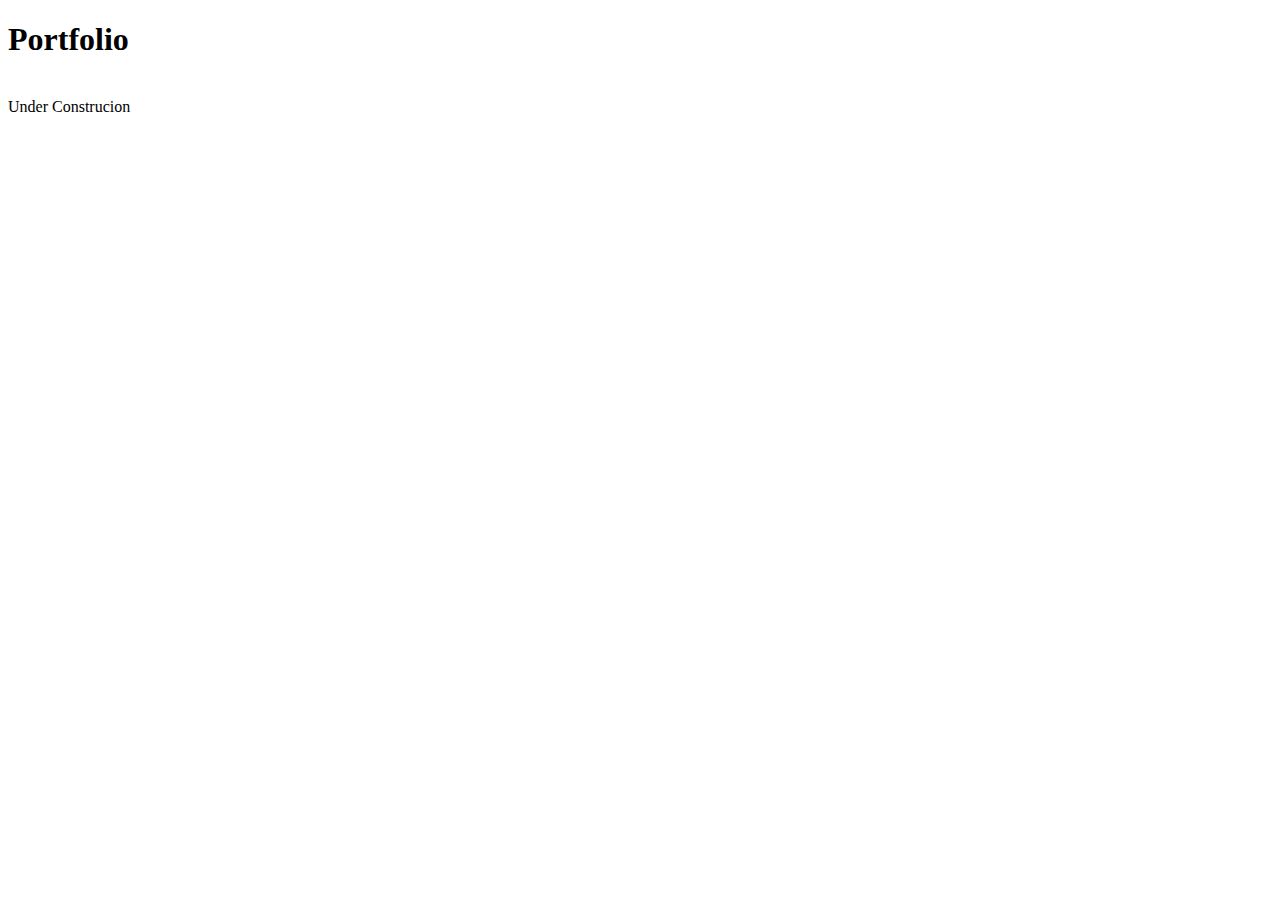
==== portfolio.html @ 2783df60 "uploading my personal website" ====
<!DOCTYPE html>
<html lang="en" dir="ltr">
  <head>
    <meta charset="utf-8">
    <title>Nick Voss' Portfolio</title>
  </head>
  <body>
  <h1>Portfolio</h1>
  <br>Under Construcion</br>
  </body>
</html>
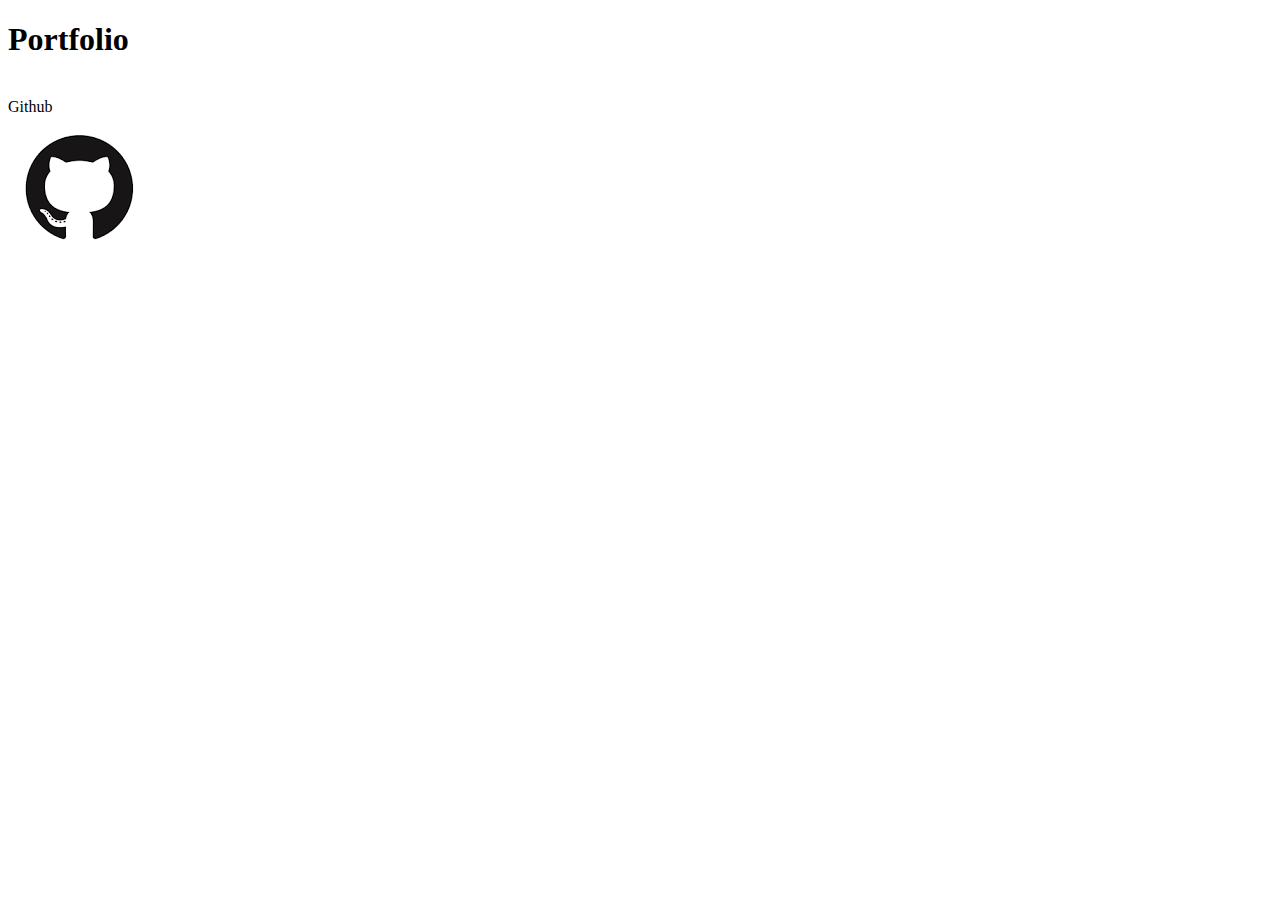
==== commit 525aea44: "added resume" ====
--- a/portfolio.html
+++ b/portfolio.html
@@ -5,7 +5,10 @@
     <title>Nick Voss' Portfolio</title>
   </head>
   <body>
-  <h1>Portfolio</h1>
-  <br>Under Construcion</br>
+    <h1>Portfolio</h1>
+    <br>Github</br>
+    <a href="https://github.com/NicholasVoss">
+    <img src="images/github.png" alt="github"/>
+    </a>
   </body>
 </html>
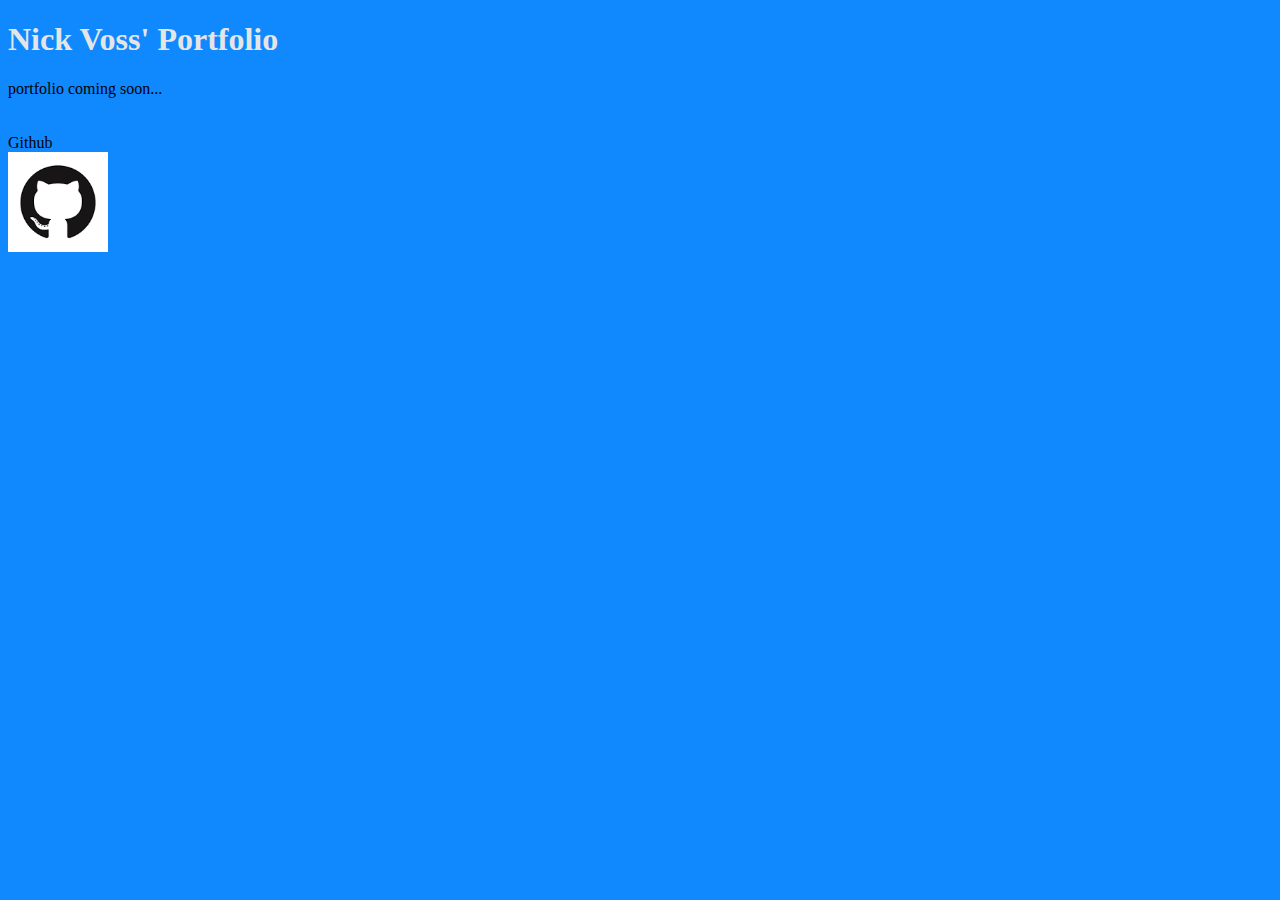
==== commit 9728135b: "added CSS" ====
--- a/portfolio.html
+++ b/portfolio.html
@@ -3,9 +3,15 @@
   <head>
     <meta charset="utf-8">
     <title>Nick Voss' Portfolio</title>
+    <link rel="stylesheet" href="css/styles.css">
+
   </head>
   <body>
-    <h1>Portfolio</h1>
+    <h1>Nick Voss' Portfolio</h1>
+    portfolio coming soon...
+    <br>
+    <br>
+
     <br>Github</br>
     <a href="https://github.com/NicholasVoss">
     <img src="images/github.png" alt="github"/>
--- a/css/styles.css
+++ b/css/styles.css
@@ -0,0 +1,17 @@
+body{
+  background-color:#1089ff;
+}
+hr{
+  background-color:#23374d;
+  border-style: none;
+  height:1px;
+}
+img{
+  width:100px;
+}
+h1{
+  color:#e5e5e5;
+}
+h3{
+  color:#e5e5e5;
+}
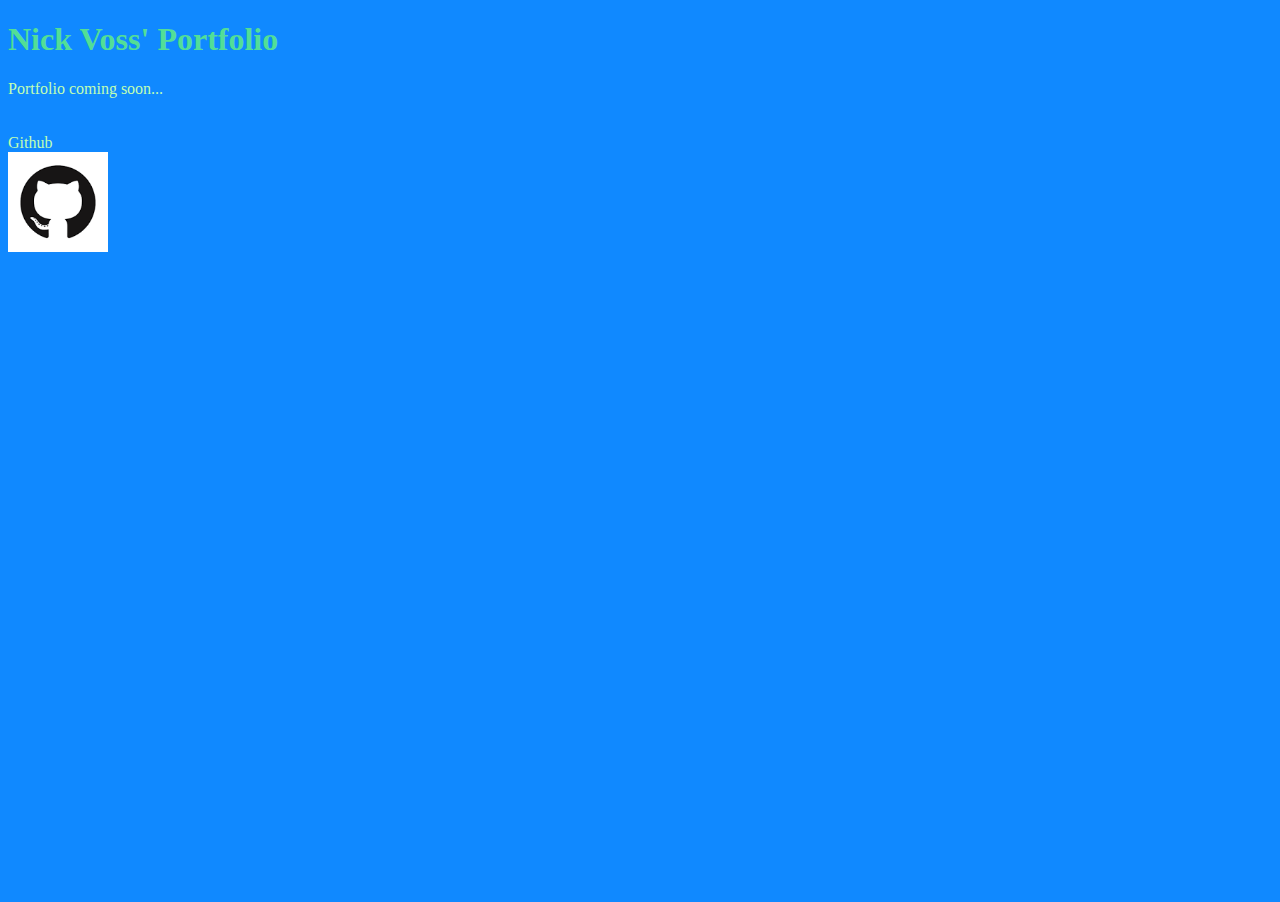
==== commit 9d70e701: "edited CSS, added volunteering experience" ====
--- a/portfolio.html
+++ b/portfolio.html
@@ -8,7 +8,7 @@
   </head>
   <body>
     <h1>Nick Voss' Portfolio</h1>
-    portfolio coming soon...
+    Portfolio coming soon...
     <br>
     <br>
 
--- a/css/styles.css
+++ b/css/styles.css
@@ -1,17 +1,35 @@
 body{
   background-color:#1089ff;
+  color:#c0ffb3;
+  margin-bottom: 750px;
 }
 hr{
-  background-color:#23374d;
+  background-color:#c0ffb3;
   border-style: none;
   height:1px;
 }
 img{
   width:100px;
+  float:left;
+}
+#indexHeader{
+  text-indent: 20px;
 }
 h1{
-  color:#e5e5e5;
+  color:#52de97;
 }
 h3{
-  color:#e5e5e5;
+  color:#52de97;
 }
+table{
+  background-color:#3c9d9b;
+}
+ul{
+  list-style-type: square;
+}
+ol{
+  list-style-type: upper-roman;
+}
+a{
+  color:#394a6d;
+}
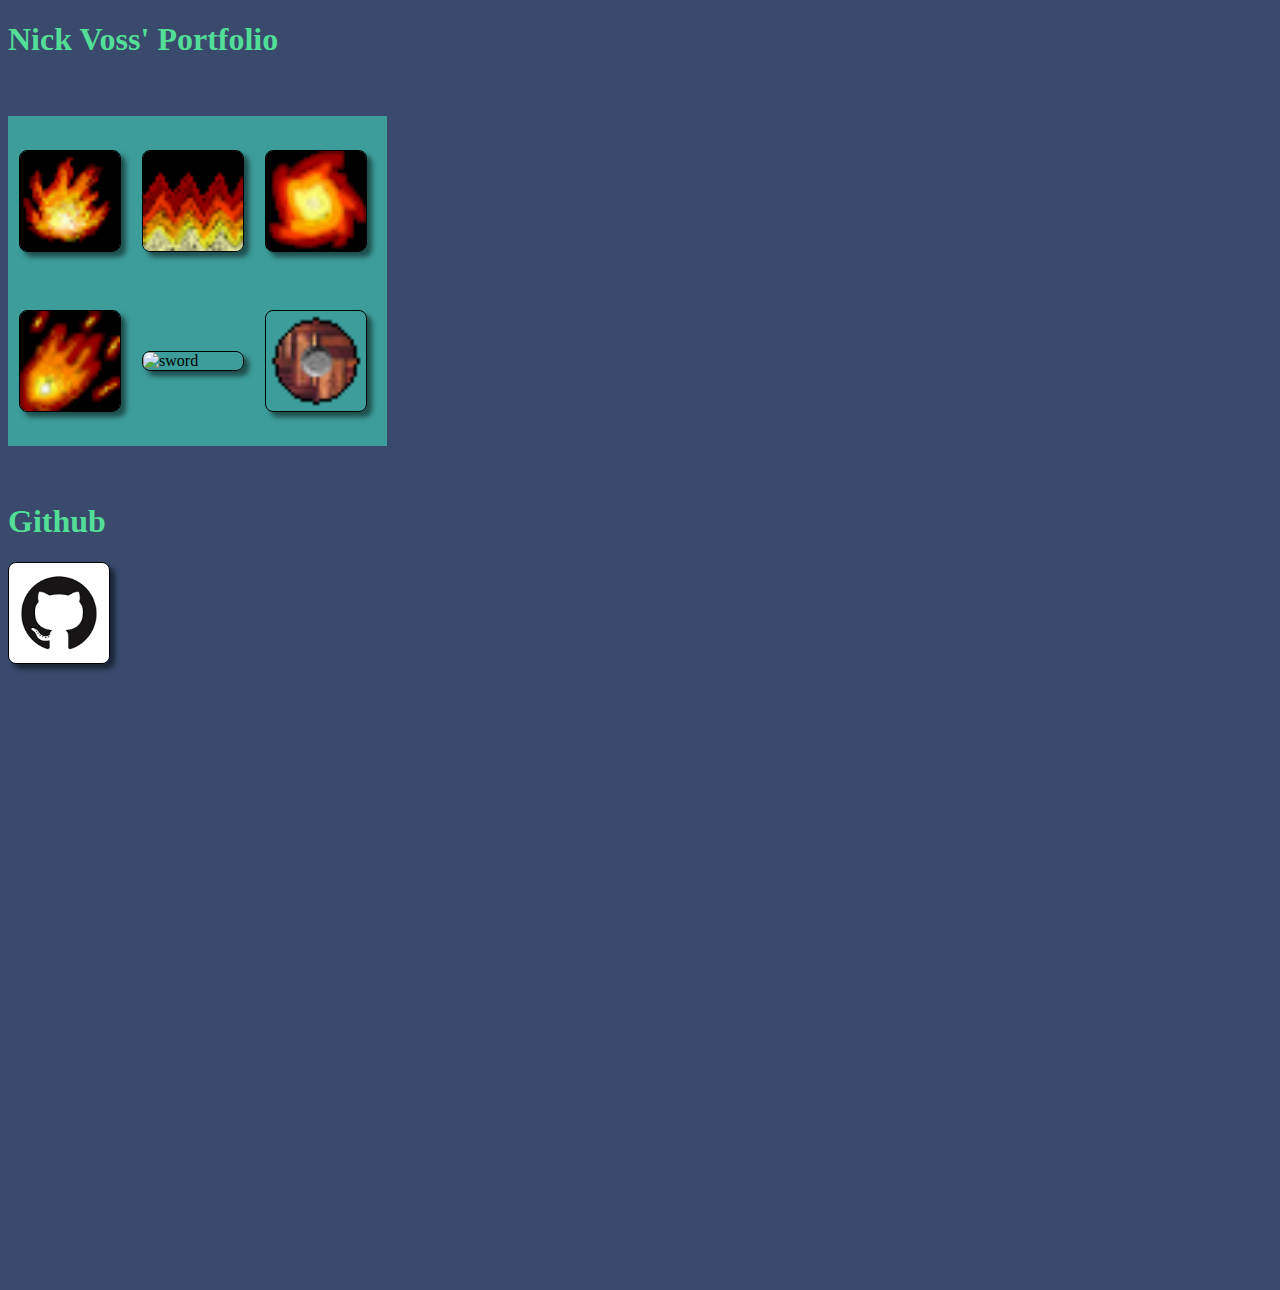
==== commit 1ac790b6: "edited css, added images to portfolio" ====
--- a/portfolio.html
+++ b/portfolio.html
@@ -4,15 +4,42 @@
     <meta charset="utf-8">
     <title>Nick Voss' Portfolio</title>
     <link rel="stylesheet" href="css/styles.css">
+    <link rel="icon" href="images/favicon.ico">
 
   </head>
   <body>
-    <h1>Nick Voss' Portfolio</h1>
-    Portfolio coming soon...
+    <h1 class= "bluetext">Nick Voss' Portfolio</h1>
+
     <br>
     <br>
+    <table class="imageTable" width = 30%>
+      <tr height = 150px>
+        <td>
+          <img src="images/Fire1.png" alt="fire"/>
+        </td>
+        <td>
+          <img src="images/Fire2.png" alt="fire"/>
+        </td>
+        <td>
+          <img src="images/Fire3.png" alt="fire"/>
+        </td>
+      </tr>
+      <tr height = 150px>
+        <td>
+          <img src="images/Fire4.png" alt="fire"/>
+        </td>
+        <td>
+          <img src="images/sword.png" alt="sword"/>
+        </td>
+        <td>
+          <img src="images/shield.png" alt="shield"/>
+        </td>
+      </tr>
+    </table>
 
-    <br>Github</br>
+    <br>
+    <br>
+    <h1 class = "bluetext">Github</h1>
     <a href="https://github.com/NicholasVoss">
     <img src="images/github.png" alt="github"/>
     </a>
--- a/css/styles.css
+++ b/css/styles.css
@@ -1,35 +1,65 @@
 body{
-  background-color:#1089ff;
-  color:#c0ffb3;
+  background-color:#394a6d;
+  color:black;
   margin-bottom: 750px;
 }
+
 hr{
   background-color:#c0ffb3;
-  border-style: none;
-  height:1px;
 }
+
 img{
   width:100px;
   float:left;
 }
-#indexHeader{
-  text-indent: 20px;
-}
-h1{
-  color:#52de97;
-}
-h3{
-  color:#52de97;
-}
+
 table{
   background-color:#3c9d9b;
 }
+
 ul{
   list-style-type: square;
 }
+
 ol{
   list-style-type: upper-roman;
 }
+
 a{
-  color:#394a6d;
+  color:black;
 }
+
+.dottedborder{
+  border-style: dotted;
+  border-color: black;
+  border-width:2px;
+}
+
+.bluetext{
+  color: #52de97;
+}
+
+#personalInfo{
+  background-color: #3c9d9b;
+}
+
+#professionalInfo{
+  background-color: #3c9d9b;
+
+}
+
+img{
+  border: 1px solid black;
+  border-radius: 8px;
+  border-spacing: 5px;
+  box-shadow: 5px 5px 5px rgba(0, 0, 0, .5);
+
+}
+
+div{
+  box-shadow: 10px 10px 10px rgba(0, 0, 0, .5);
+}
+
+.imageTable{
+  border-spacing: 10px;
+}
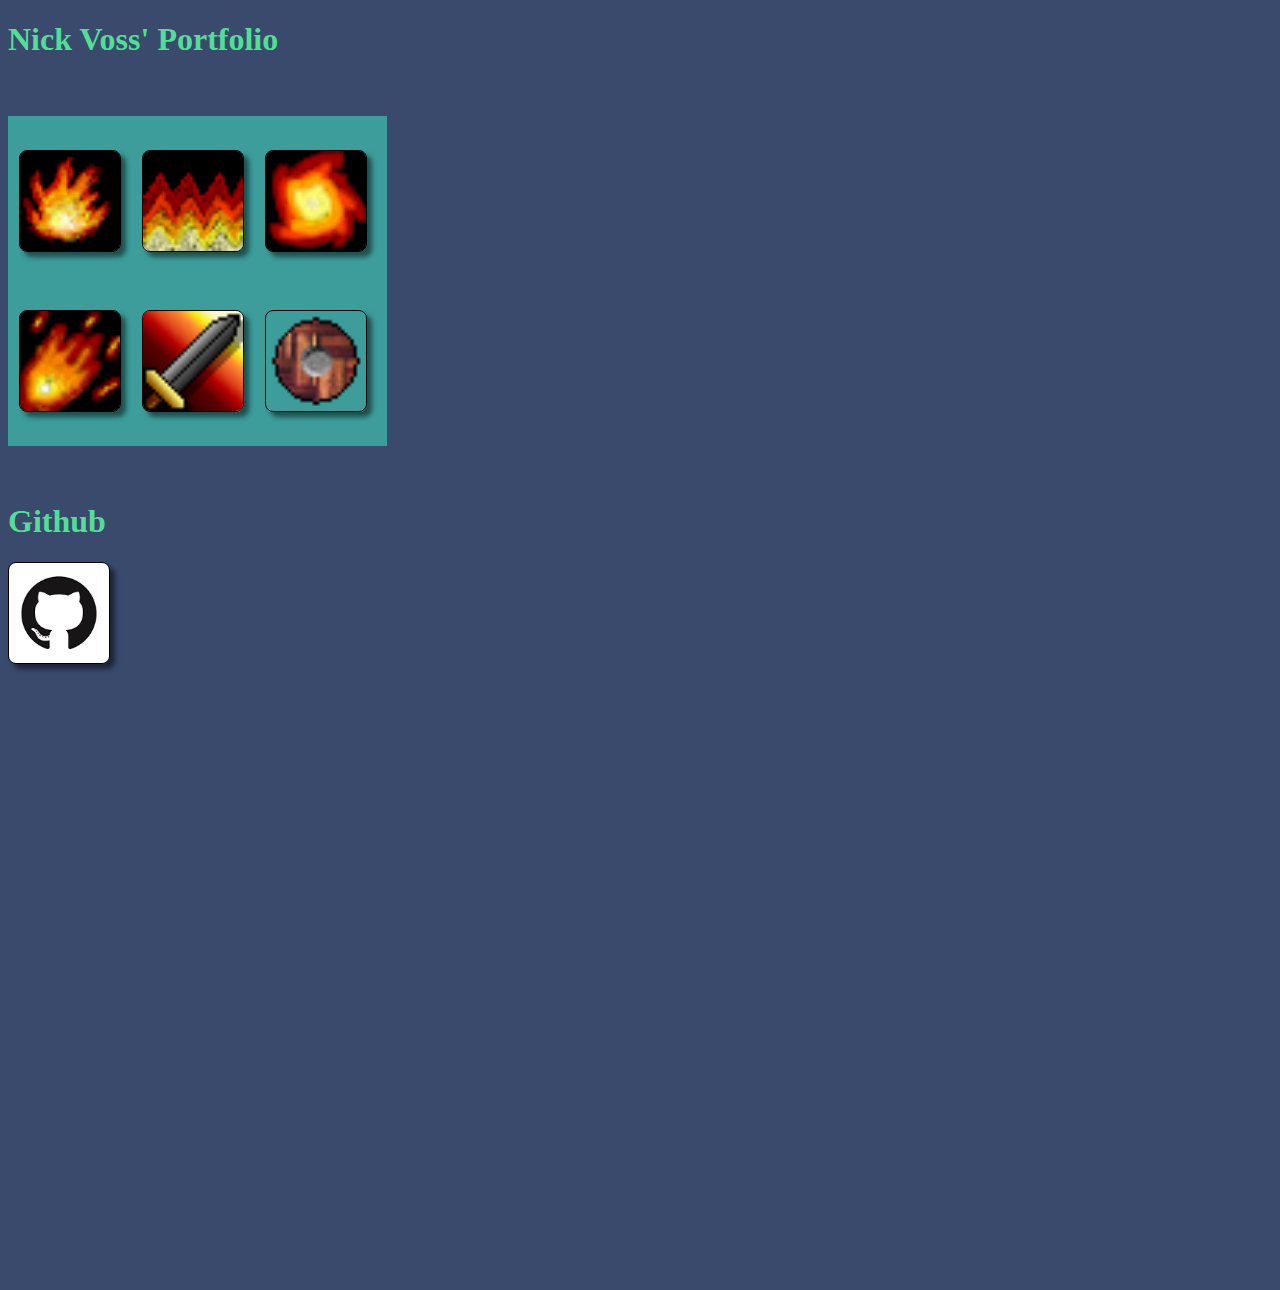
==== commit a44ab211: "fixed typo" ====
--- a/portfolio.html
+++ b/portfolio.html
@@ -29,7 +29,7 @@
           <img src="images/Fire4.png" alt="fire"/>
         </td>
         <td>
-          <img src="images/sword.png" alt="sword"/>
+          <img src="images/Sword.png" alt="sword"/>
         </td>
         <td>
           <img src="images/shield.png" alt="shield"/>
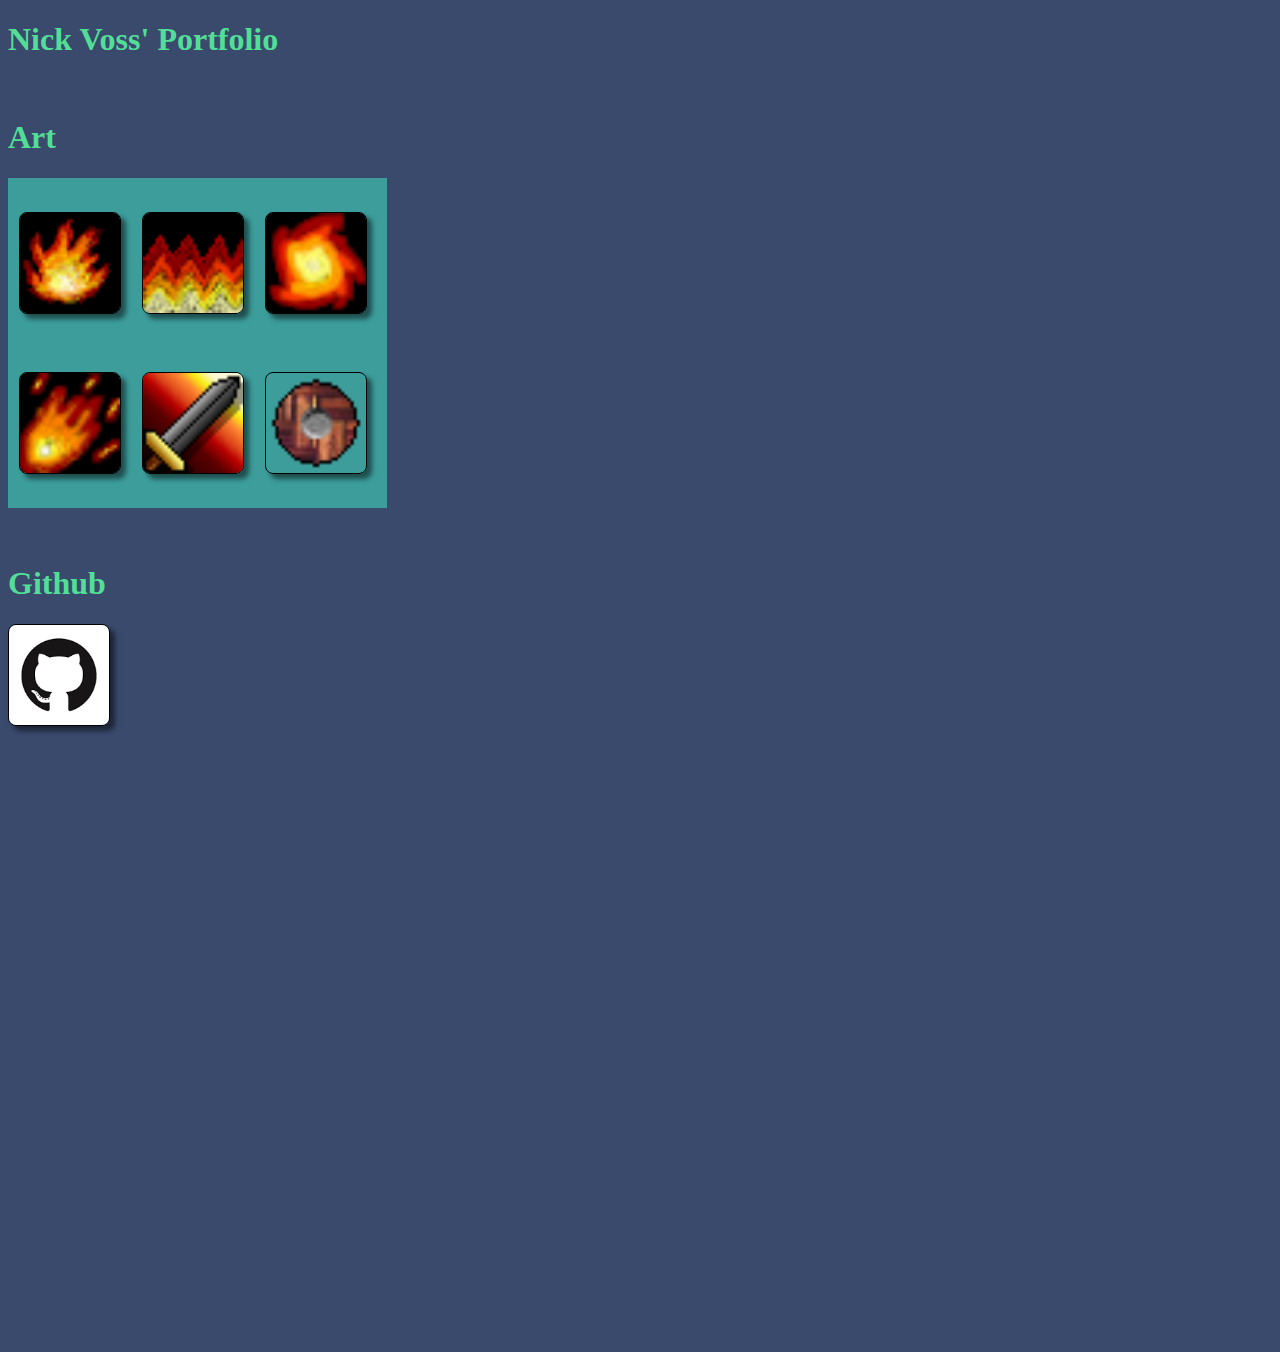
==== commit e5ff0adc: "Updated Resume" ====
--- a/portfolio.html
+++ b/portfolio.html
@@ -11,7 +11,7 @@
     <h1 class= "bluetext">Nick Voss' Portfolio</h1>
 
     <br>
-    <br>
+    <h1 class = "bluetext">Art</h2>
     <table class="imageTable" width = 30%>
       <tr height = 150px>
         <td>
